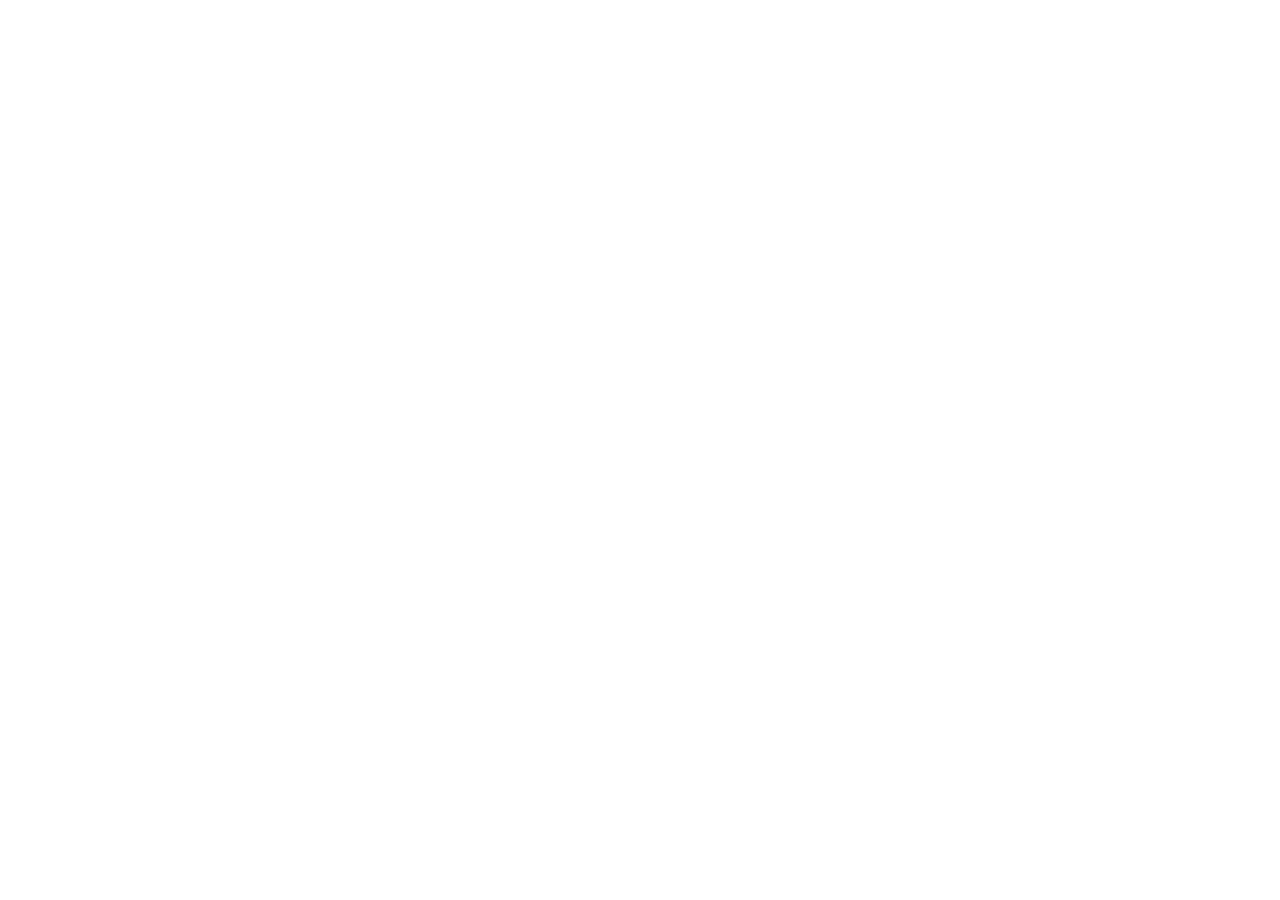
==== html/index.html @ 80851616 "clean start" ====
<!DOCTYPE html>
<html lang="pl">
<head>
    <meta charset="UTF-8">
    <meta name="viewport" content="width=device-width, initial-scale=1.0">
    <title>Wyspa Edycja 2</title>
</head>
<body>
    
</body>
</html>
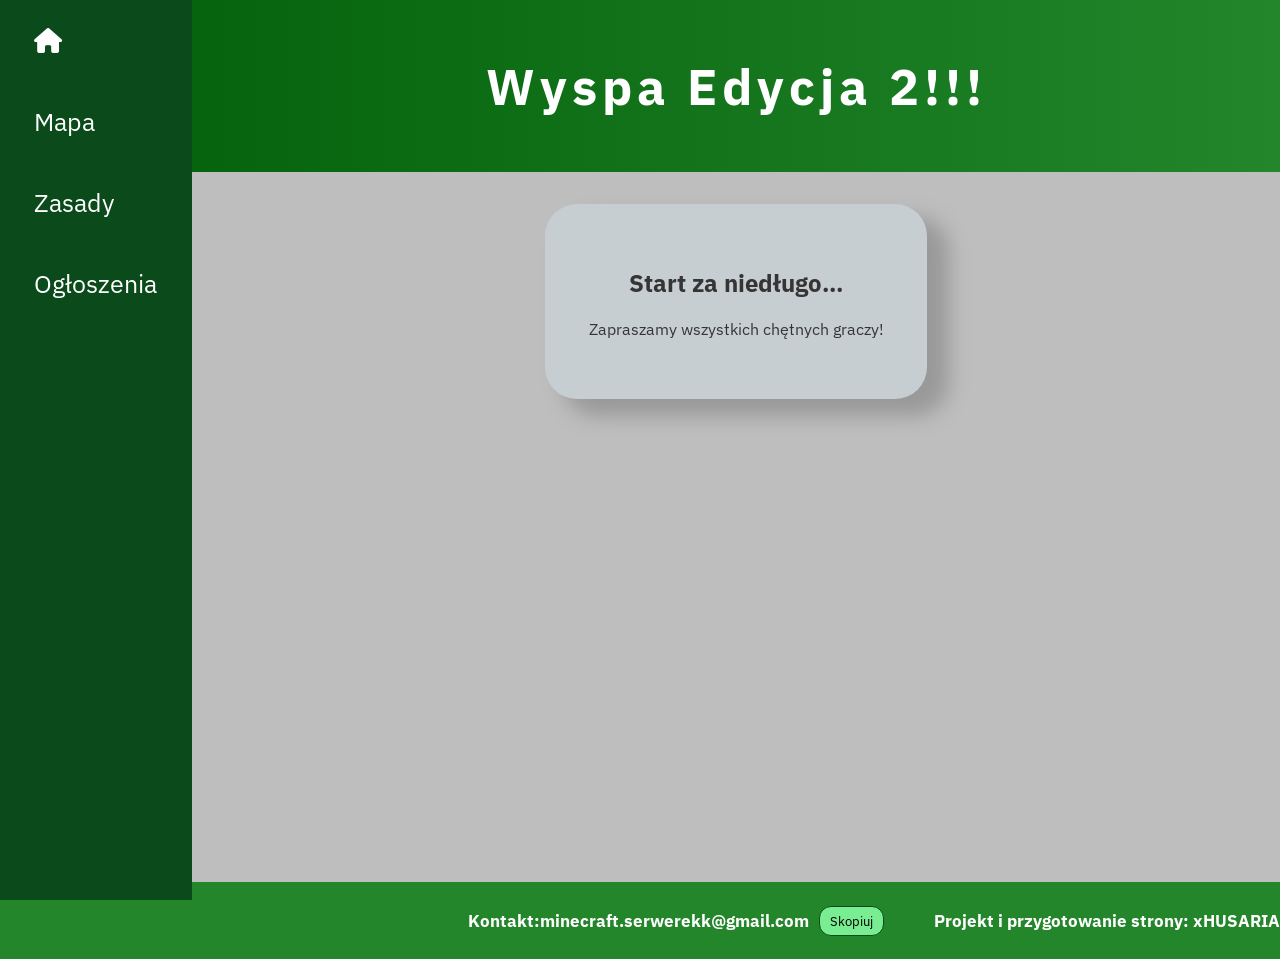
==== commit 10d520b6: "index" ====
--- a/html/index.html
+++ b/html/index.html
@@ -4,8 +4,57 @@
     <meta charset="UTF-8">
     <meta name="viewport" content="width=device-width, initial-scale=1.0">
     <title>Wyspa Edycja 2</title>
+
+    <link
+    rel="stylesheet"
+    href="https://cdnjs.cloudflare.com/ajax/libs/font-awesome/6.7.2/css/all.min.css"
+    integrity="..."
+    crossorigin="anonymous"
+    referrerpolicy="no-referrer">
+
+    <link rel="preconnect" href="https://fonts.googleapis.com">
+    <link rel="preconnect" href="https://fonts.gstatic.com" crossorigin>
+    <link href="https://fonts.googleapis.com/css2?family=IBM+Plex+Sans:ital,wght@0,100..700;1,100..700&display=swap" rel="stylesheet">
+
+
+    <link rel="stylesheet" href="../css/style_main.css">
+    <link rel="stylesheet" href="../css/style.css">
+    <link rel="stylesheet" href="../css/style_head.css">
+    <link rel="stylesheet" href="../css/style_footer.css">
 </head>
 <body>
-    
+   
+    <nav>
+        <a href="index.html"><i class="fa-solid fa-house"></i></a>
+        <a href="map.html">Mapa</a>
+        <a href="rules.html">Zasady</a>
+        <a href="news.html">Ogłoszenia</a>
+    </nav>
+
+
+
+    <main>
+
+     <header>
+        <h1>Wyspa Edycja 2!!!</h1>
+    </header>
+
+    <article>
+        <h1>Start za niedługo...</h1>
+        <p>Zapraszamy wszystkich chętnych graczy! </p>
+    </article>
+
+
+    </main>
+
+    <footer>
+        <div>
+        <h5>Kontakt:</h5>
+        <h5> minecraft.serwerekk@gmail.com</h5> 
+        <button data-copy = "minecraft.serwerekk@gmail.com"> Skopiuj</button>
+    </div>
+       <h5> Projekt i przygotowanie strony: xHUSARIA</h5>
+    </footer>
 </body>
+<script src="../script/kopiowanie.js"></script>
 </html>
--- a/css/style_main.css
+++ b/css/style_main.css
@@ -0,0 +1,67 @@
+main
+{
+    display: flex;
+    flex-direction: column;
+    width: 100%;
+    height: 98vh;
+    padding-left: 15% ;
+
+    background-color: var(--light-gray);
+    align-items: center;
+}
+
+main header
+{
+    width: 100%;
+    height: auto;
+    text-align: center;
+    letter-spacing: 5px;
+    padding: 20px;
+     
+    background: linear-gradient(90deg, #05640d, var(--dark-green));
+
+    color: white;
+    font-size: 25px;
+}
+
+article
+{
+    /* z-index: 5; */
+    background-color: var(--light);
+    margin: 2rem;
+    padding: 4%;
+
+    color: var(--color);
+
+    border-radius: 32px;
+    /* border: 2px solid var(--dark-gray); */
+
+    box-shadow: 
+                20px 15px 20px 2px var(--shadow-light) ;
+
+    transition: all .2s ease-in;
+    text-align: center;
+
+}
+
+article:hover
+{
+    transform: scale(1.1) ;
+    margin-top: 50px;
+
+    color: white;
+    background-color: var(--dark-green);
+}
+
+article::after
+{
+    content: "";
+}
+
+
+article:hover::after
+{
+    content: "⛏️";
+    font-size: 40px;
+    
+}
--- a/css/style.css
+++ b/css/style.css
@@ -0,0 +1,27 @@
+:root
+{
+    --darkest-green:#0a4a1b;
+    --light-green: #79ed91;
+    --dark-green: #23862b;
+    --dark-gray: #71776d;
+    --light-gray: #bebebe;
+    --light: #c7ced2;
+    --shadow-light:#999999;
+
+    --color:rgb(54, 53, 53);
+
+    --sm: 15px;
+    --md: 25px;
+    --lg: 25px;
+}
+
+
+body
+{
+    margin: 0;
+    padding: 0;
+    
+}
+
+*{box-sizing: border-box; font-family: "IBM Plex Sans", sans-serif;}
+
--- a/css/style_head.css
+++ b/css/style_head.css
@@ -0,0 +1,49 @@
+nav
+{
+    width: 15%;
+    height: 100vh;
+
+    display: flex;
+    flex-direction: column;
+
+    justify-content: flex-start;
+    /* gap: 5rem; */
+    align-items: flex-start;
+
+    position: fixed;
+    z-index: 15;
+
+    text-align: center;
+
+    background-color: var(--darkest-green);
+
+    /* border-right: 2px solid var(--dark-gray); */
+
+}
+
+nav a i {text-indent: 0;}
+
+nav a
+{
+
+    font-size: var(--md);
+    text-decoration: none;
+    color: white;
+
+    width: 100%;
+    text-align: left;
+    text-indent: 10px;
+
+    padding: 1.5rem;
+
+    transition: all .2s ease-in;
+}
+
+nav a:hover
+{
+    background-color: var(--dark-green);
+    font-weight: bolder;
+
+    transform: scale(0.9);
+    border-radius: 16px;
+}
--- a/css/style_footer.css
+++ b/css/style_footer.css
@@ -0,0 +1,53 @@
+footer
+{
+    width: 100%;
+    min-height: 50px;
+
+    background-color: var(--dark-green);
+    color: white;
+    
+    display: flex;
+    justify-content: flex-end;
+    align-items: center;
+    z-index: 20;
+
+    font-size: 20px;
+    text-align: right;
+
+    gap:40px;
+}
+
+footer div
+{
+    display: flex;
+    justify-content: center;
+    align-items: center;
+}
+
+footer div button
+{
+    margin: 10px;
+    padding: 10px;
+    width: 40%;
+    height: 30px;
+
+    display: flex;
+    justify-content: center;
+    align-items: center;
+
+    background-color: var(--light-green);
+    border: 1px solid var(--darkest-green);
+    border-radius: 12px;
+
+    transition: .2s all ease-in;
+}
+
+footer div button:hover
+{
+    transform: scale(1.2);
+    font-weight: bold;
+    border-radius: 24px;
+}
+
+
+
